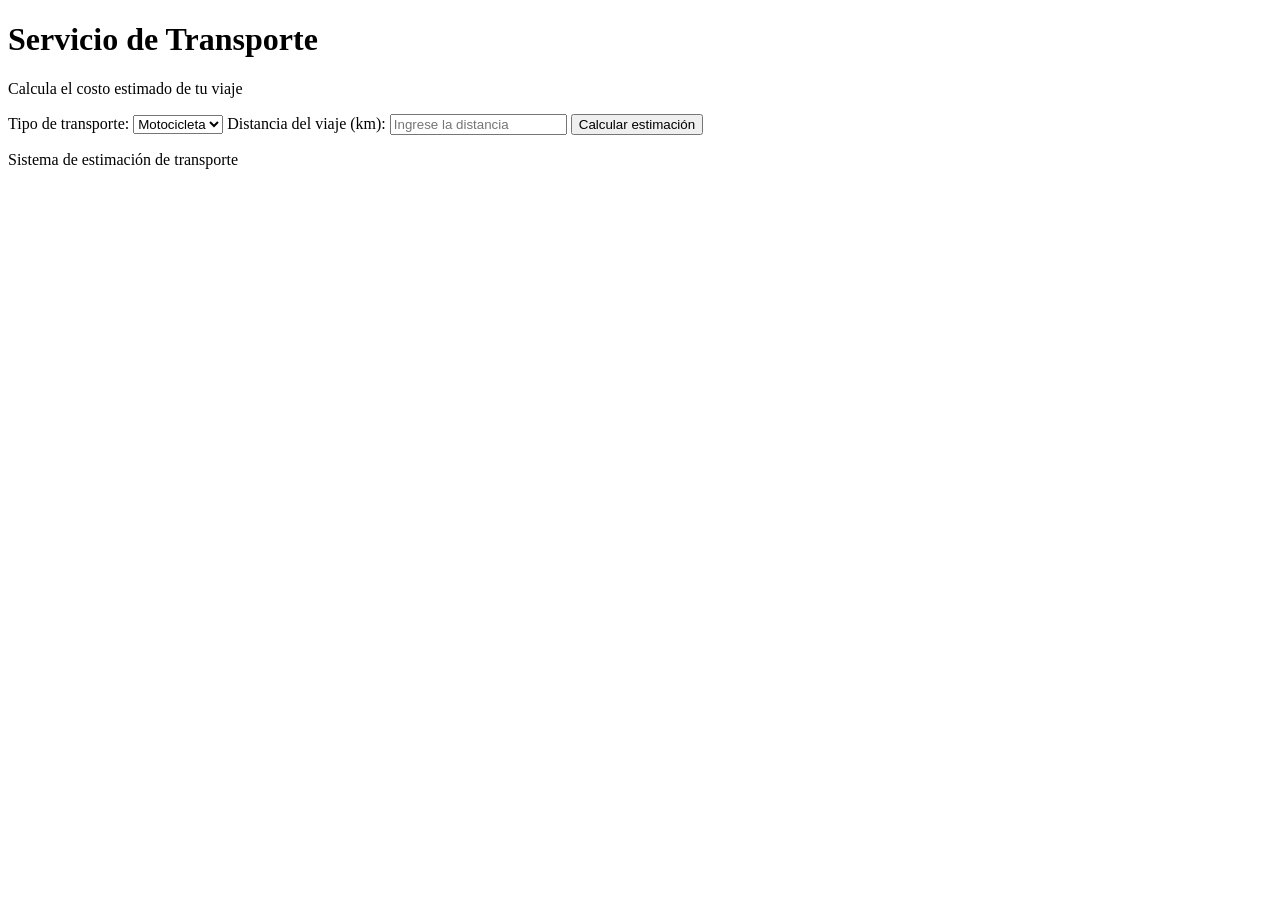
==== frontend/index.html @ f3052ccb "Rename index.html to frontend/index.html" ====
<!DOCTYPE html>
<html lang="es">
<head>
    <meta charset="UTF-8">
    <meta name="viewport" content="width=device-width, initial-scale=1.0">
    <title>Servicio de Transporte</title>
    <link rel="stylesheet" href="style.css">
</head>

<body>

    <header>
        <h1>Servicio de Transporte</h1>
        <p>Calcula el costo estimado de tu viaje</p>
    </header>

    <main>
        <section class="calculadora">

            <label for="tipo">Tipo de transporte:</label>

            <select id="tipo">
                <option value="moto">Motocicleta</option>
                <option value="auto">Automóvil</option>
            </select>

            <label for="distancia">Distancia del viaje (km):</label>

            <input
                type="number"
                id="distancia"
                min="1"
                placeholder="Ingrese la distancia"
            >

            <button id="calcular">Calcular estimación</button>

            <div id="resultado"></div>

        </section>
    </main>

    <footer>
        <p>Sistema de estimación de transporte</p>
    </footer>

    <script src="script.js"></script>

</body>
</html>
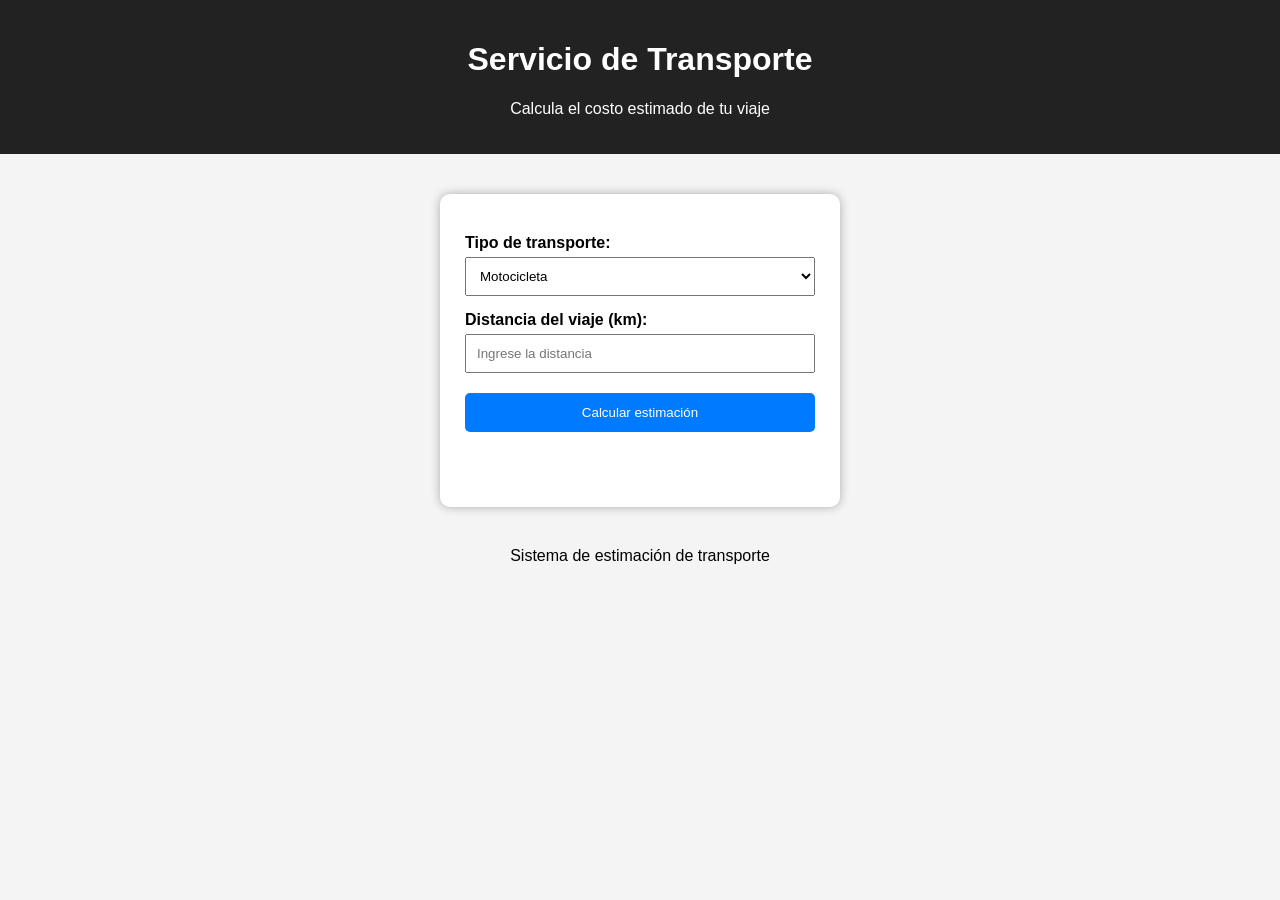
==== commit ba14a90e: "Update index.html" ====
--- a/frontend/index.html
+++ b/frontend/index.html
@@ -4,7 +4,7 @@
     <meta charset="UTF-8">
     <meta name="viewport" content="width=device-width, initial-scale=1.0">
     <title>Servicio de Transporte</title>
-    <link rel="stylesheet" href="style.css">
+<link rel="stylesheet" href="styles.css">
 </head>
 
 <body>
--- a/frontend/styles.css
+++ b/frontend/styles.css
@@ -0,0 +1,62 @@
+body {
+    font-family: Arial, sans-serif;
+    margin: 0;
+    background-color: #f4f4f4;
+}
+
+header {
+    background-color: #222;
+    color: white;
+    text-align: center;
+    padding: 20px;
+}
+
+.calculadora {
+    background-color: white;
+    width: 350px;
+    margin: 40px auto;
+    padding: 25px;
+    border-radius: 10px;
+    box-shadow: 0 0 10px #aaa;
+}
+
+label {
+    display: block;
+    margin-top: 15px;
+    font-weight: bold;
+}
+
+select,
+input {
+    width: 100%;
+    padding: 10px;
+    margin-top: 5px;
+    box-sizing: border-box;
+}
+
+button {
+    width: 100%;
+    padding: 12px;
+    margin-top: 20px;
+    background-color: #007bff;
+    color: white;
+    border: none;
+    border-radius: 5px;
+    cursor: pointer;
+}
+
+button:hover {
+    background-color: #0056b3;
+}
+
+#resultado {
+    margin-top: 20px;
+    padding: 15px;
+    text-align: center;
+    font-weight: bold;
+}
+
+footer {
+    text-align: center;
+    margin-top: 30px;
+}
